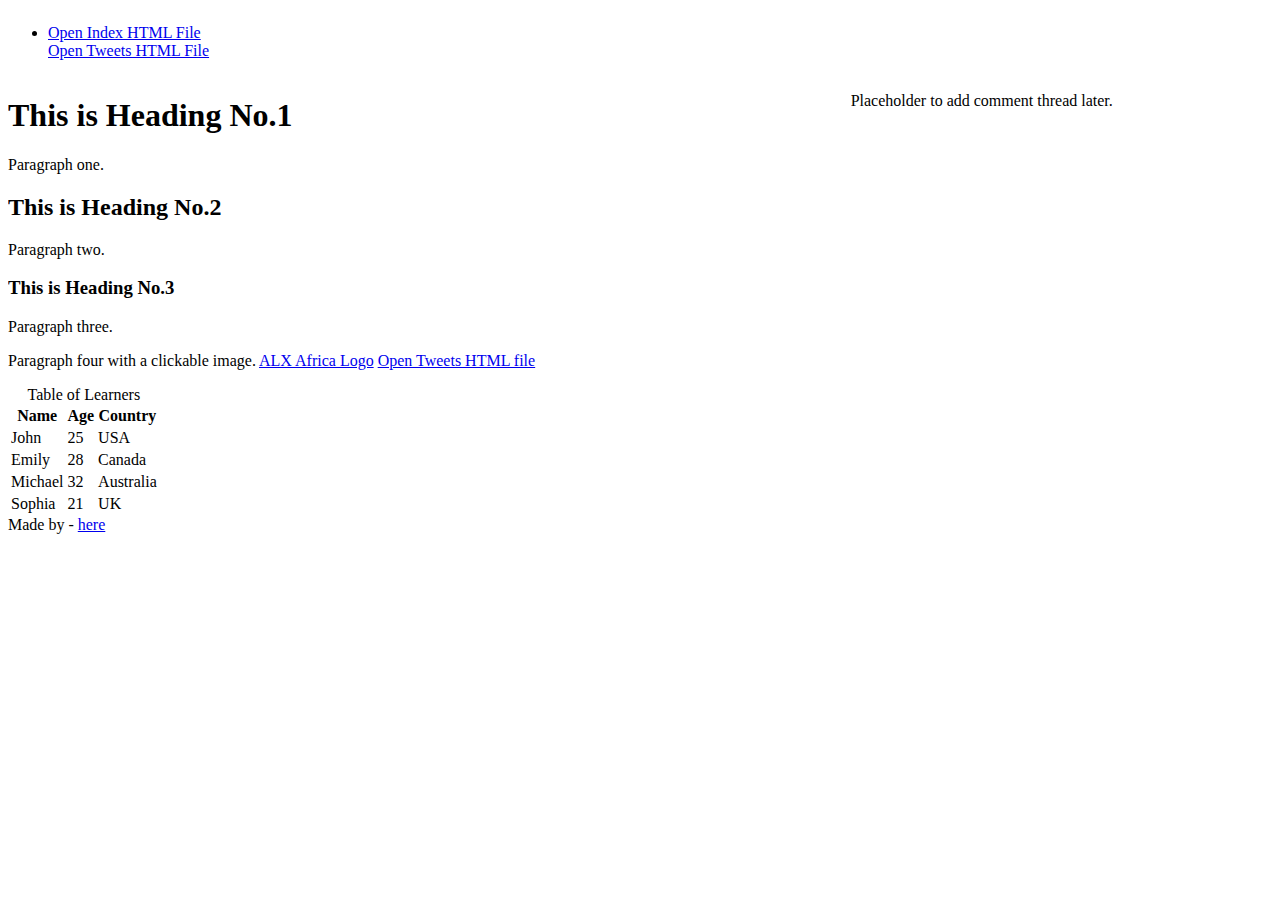
==== css_basic/index.html @ 254a2d3d "first commit" ====
<!DOCTYPE html>
<html lang="en">
    <head>
        <meta charset="UTF-8">
        <meta name="viewport" content="width=device-width, initial-scaele=1:0">
        <title>The most basic, simple and valid HTML file</title>
        <link href="base.css" rel="stylesheet">
        <link href="styles.css" rel="stylesheet">
    </head>
    <body class="works_on_smartphone">
        <header>
            <ul>
                <li><a href="file:///Users/dafrosambanga/Documents/My_First_Portfolio/html_basic/index.html" target="_blank">Open Index HTML File</a> </li>
                </li><a href="file:///Users/dafrosambanga/Documents/My_First_Portfolio/html_basic/tweets.html" target="_blank">Open Tweets HTML File</a></li>
            </ul>
        </header>
        <main>
           <article>
              <h1>This is Heading No.1</h1>
               <p>Paragraph one.</p>
              <h2>This is Heading No.2</h2>
               <p>Paragraph two.</p>
              <h3>This is Heading No.3</h3>
               <p>Paragraph three.</p>
              <p>Paragraph four with a clickable image.
                <a href="https://i.ibb.co/gTDZZT8/ALX-Logo-07.png">ALX Africa Logo</a>
                <a href="file:///Users/dafrosambanga/Documents/My_First_Portfolio/html_basic/tweets.html" target="_blank">Open Tweets HTML file</a>
               </p>
              <table>
                 <caption>Table of Learners</caption>
                 <thead>
                   <tr>
                     <th scope="col">Name</th>
                     <th scope="col">Age</th>
                     <th scope="col">Country</th>
                   </tr>
                   </thead>
                 <tbody>
                   <tr>
                     <td>John</td>
                     <td>25</td>
                     <td>USA</td>
                    </tr>
                    <tr>
                     <td>Emily</td>
                     <td>28</td>
                     <td>Canada</td>
                    </tr>
                    <tr>
                     <td>Michael</td>
                     <td>32</td>
                     <td>Australia</td>
                    </tr>
                    <tr>
                     <td>Sophia</td>
                     <td>21</td>
                     <td>UK</td>
                    </tr>
                 </tbody>
              </table>
            </article>
             <aside>
               <p>Placeholder to add comment thread later.</p>
             </aside>
        </main>
        <footer>
          Made by <Dafrosa Mbanga> - <a href="https://x.com/shepowerbroker?s=21" target="_blank">here</a>  
        </footer>
    </body>
</html>
---- css_basic/styles.css ----
body {
    display: flex;
    flex-direction: column;
}
main {
    display: flex;
    flex-direction: row;
    flex: auto;
}
article {
   flex: 2; 
}
aside {
    flex: 1;
}
article, aside {
    overflow-y: auto;
}
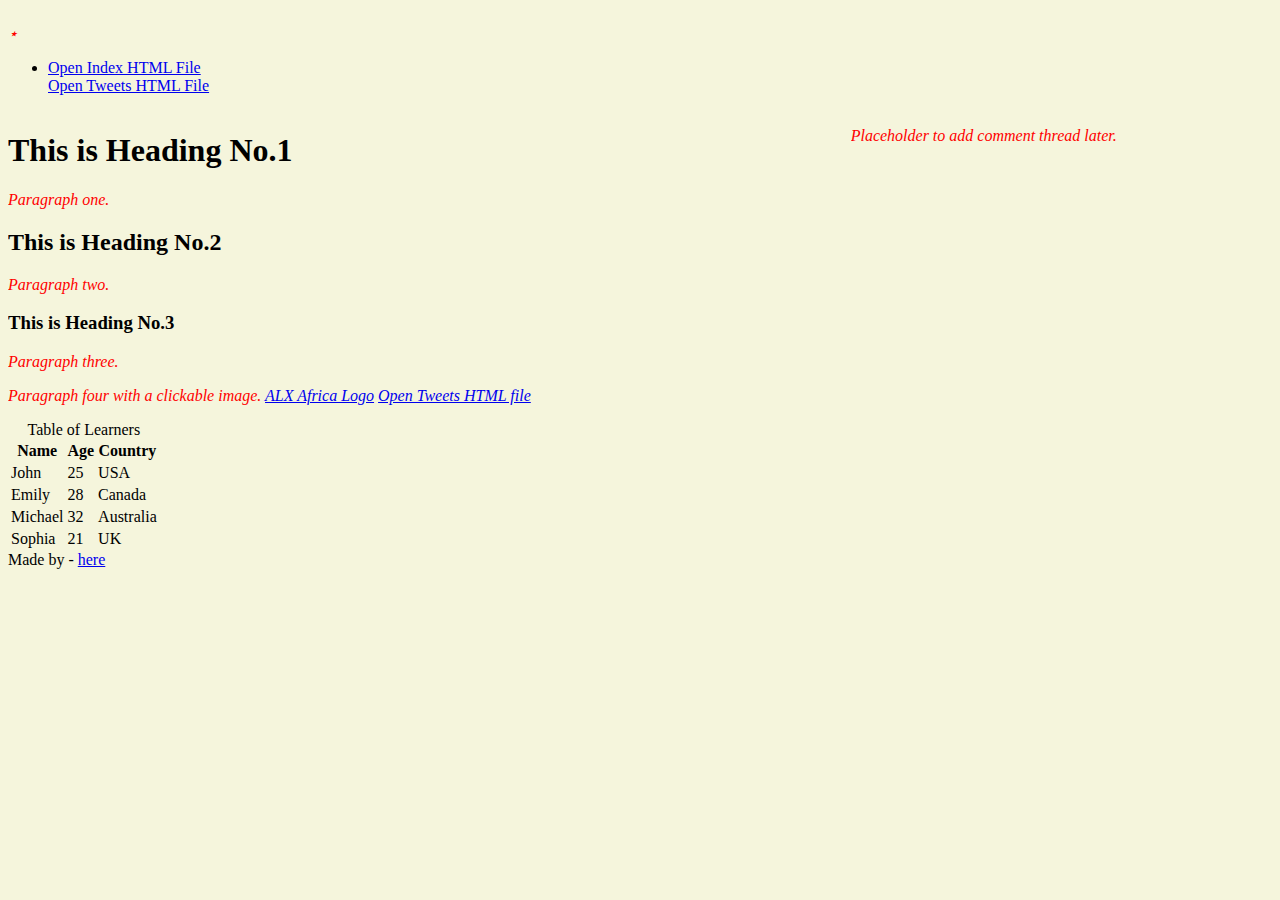
==== commit a10e66f7: "updates on alxhtmlcss" ====
--- a/css_basic/index.html
+++ b/css_basic/index.html
@@ -2,17 +2,20 @@
 <html lang="en">
     <head>
         <meta charset="UTF-8">
-        <meta name="viewport" content="width=device-width, initial-scaele=1:0">
+        <meta name="viewport" content="width=device-width, initial-scale=1:0">
         <title>The most basic, simple and valid HTML file</title>
         <link href="base.css" rel="stylesheet">
         <link href="styles.css" rel="stylesheet">
     </head>
     <body class="works_on_smartphone">
         <header>
+          <p id="logo" class="logo">
+            &Star;
+          </p>
             <ul>
                 <li><a href="file:///Users/dafrosambanga/Documents/My_First_Portfolio/html_basic/index.html" target="_blank">Open Index HTML File</a> </li>
                 </li><a href="file:///Users/dafrosambanga/Documents/My_First_Portfolio/html_basic/tweets.html" target="_blank">Open Tweets HTML File</a></li>
-            </ul>
+             </ul>
         </header>
         <main>
            <article>
--- a/css_basic/styles.css
+++ b/css_basic/styles.css
@@ -2,6 +2,7 @@
 body {
     display: flex;
     flex-direction: column;
+    background-color: beige;
 }
 main {
     display: flex;
@@ -17,3 +18,7 @@
 article, aside {
     overflow-y: auto;
 }
+aside, p {
+    color: red;
+    font-style: italic;
+}
